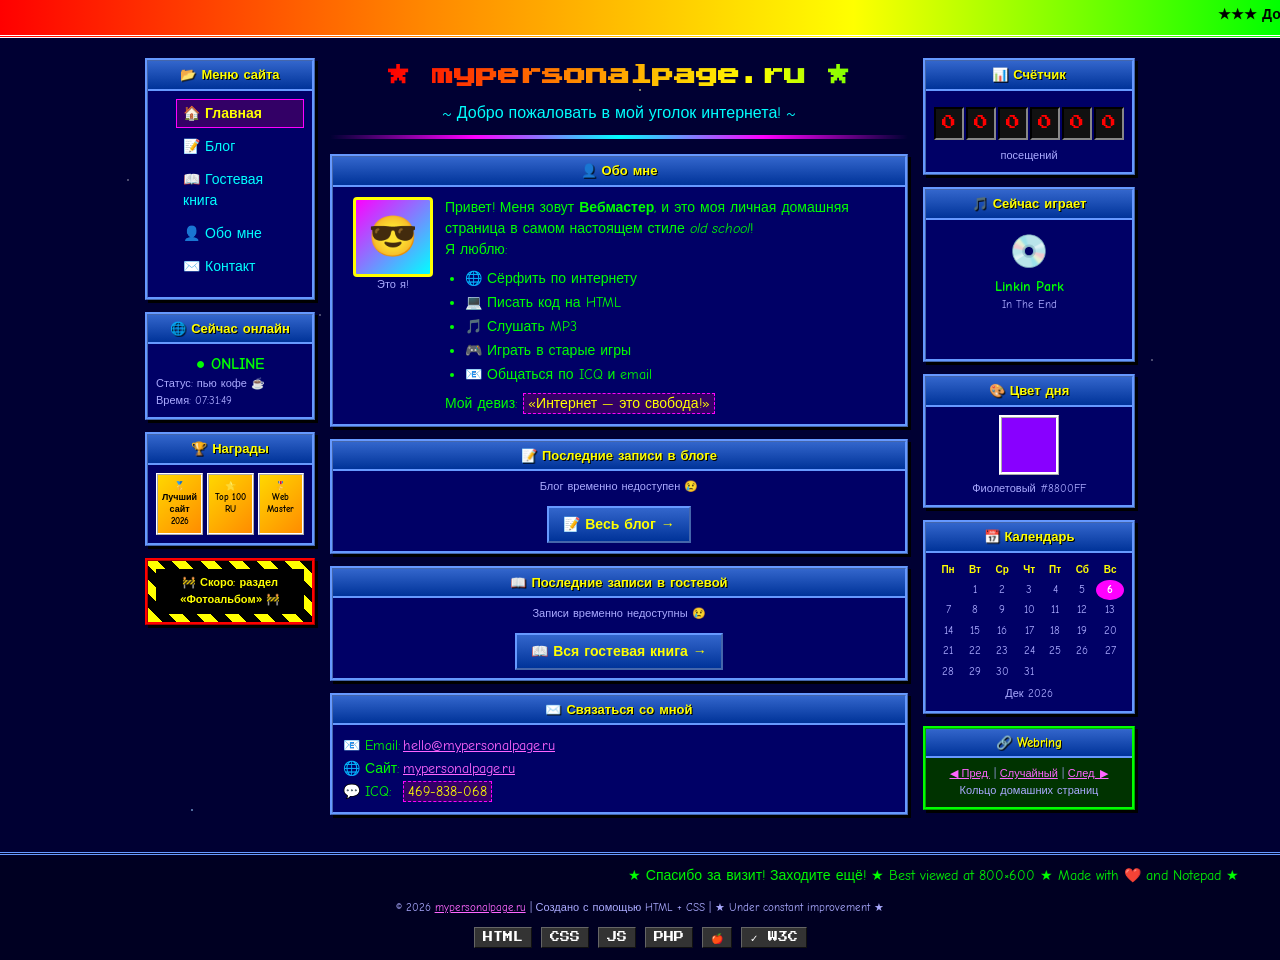
==== index.html @ c4924f81 "Initial commit: mypersonalpage.ru old-school site. Co-authored-by: Cursor <cursoragent@cursor.com>" ====
<!DOCTYPE html>
<html lang="ru">
<head>
  <meta charset="UTF-8">
  <meta name="viewport" content="width=device-width, initial-scale=1.0">
  <title>★ Добро пожаловать на мою домашнюю страницу! ★</title>
  <meta name="description" content="Личная домашняя страница на mypersonalpage.ru — добро пожаловать!">
  <link rel="stylesheet" href="style.css?v=4">
</head>
<body>

  <!-- Звёздный фон -->
  <div class="stars" aria-hidden="true"></div>

  <!-- Верхняя плашка -->
  <div class="top-banner">
  <marquee behavior="scroll" direction="left" scrollamount="4">
    ★★★ Добро пожаловать на mypersonalpage.ru! ★★★ Обновлено: 09.07.2026 ★★★
  </marquee>
  </div>

  <table class="layout" cellpadding="0" cellspacing="0" border="0" align="center">
    <tr>
      <!-- Левая колонка -->
      <td class="sidebar-left" valign="top">
        <div class="box">
          <div class="box-title">📂 Меню сайта</div>
          <ul class="nav-links">
            <li><a href="index.html" class="nav-active">🏠 Главная</a></li>
            <li><a href="blog.html">📝 Блог</a></li>
            <li><a href="guestbook.html">📖 Гостевая книга</a></li>
            <li><a href="index.html#about">👤 Обо мне</a></li>
            <li><a href="index.html#contact">✉️ Контакт</a></li>
          </ul>
        </div>

        <div class="box">
          <div class="box-title">🌐 Сейчас онлайн</div>
          <p class="blink">● ONLINE</p>
          <p class="small">Статус: <span id="status-text">в сети</span></p>
          <p class="small">Время: <span id="clock">--:--:--</span></p>
        </div>

        <div class="box">
          <div class="box-title">🏆 Награды</div>
          <div class="awards">
            <div class="award">🥇<br>Лучший<br>сайт<br>2026</div>
            <div class="award">⭐<br>Top 100<br>RU</div>
            <div class="award">🎖️<br>Web<br>Master</div>
          </div>
        </div>

        <div class="box under-construction">
          <div class="construction-bar">
            <span>🚧</span> Скоро: раздел «Фотоальбом» <span>🚧</span>
          </div>
        </div>
      </td>

      <!-- Центральная колонка -->
      <td class="main-content" valign="top">
        <div class="header">
          <h1>
            <span class="rainbow">★ mypersonalpage.ru ★</span>
          </h1>
          <p class="subtitle blink-slow">~ Добро пожаловать в мой уголок интернета! ~</p>
          <hr class="fancy-hr">
        </div>

        <div class="box" id="about">
          <div class="box-title">👤 Обо мне</div>
          <table class="about-table" cellpadding="8">
            <tr>
              <td class="avatar-cell" valign="top">
                <div class="avatar">😎</div>
                <p class="small center">Это я!</p>
              </td>
              <td valign="top">
                <p>Привет! Меня зовут <strong>Вебмастер</strong>, и это моя личная домашняя страница в самом настоящем стиле <em>old school</em>!</p>
                <p>Я люблю:</p>
                <ul>
                  <li>🌐 Сёрфить по интернету</li>
                  <li>💻 Писать код на HTML</li>
                  <li>🎵 Слушать MP3</li>
                  <li>🎮 Играть в старые игры</li>
                  <li>📧 Общаться по ICQ и email</li>
                </ul>
                <p>Мой девиз: <span class="highlight">«Интернет — это свобода!»</span></p>
              </td>
            </tr>
          </table>
        </div>

        <div class="box" id="blog-preview">
          <div class="box-title">📝 Последние записи в блоге</div>
          <div id="blog-preview-entries">
            <p class="small center">Загрузка записей...</p>
          </div>
          <p class="center">
            <a href="blog.html" class="page-link">📝 Весь блог →</a>
          </p>
        </div>

        <div class="box" id="guestbook-preview">
          <div class="box-title">📖 Последние записи в гостевой</div>
          <div id="guestbook-preview-entries">
            <p class="small center">Загрузка записей...</p>
          </div>
          <p class="center">
            <a href="guestbook.html" class="page-link">📖 Вся гостевая книга →</a>
          </p>
        </div>

        <div class="box" id="contact">
          <div class="box-title">✉️ Связаться со мной</div>
          <table cellpadding="6">
            <tr>
              <td>📧 Email:</td>
              <td><a href="mailto:hello@mypersonalpage.ru">hello@mypersonalpage.ru</a></td>
            </tr>
            <tr>
              <td>🌐 Сайт:</td>
              <td><a href="https://mypersonalpage.ru">mypersonalpage.ru</a></td>
            </tr>
            <tr>
              <td>💬 ICQ:</td>
              <td><span class="highlight">469-838-068</span></td>
            </tr>
          </table>
        </div>
      </td>

      <!-- Правая колонка -->
      <td class="sidebar-right" valign="top">
        <div class="box">
          <div class="box-title">📊 Счётчик</div>
          <div class="hit-counter" id="hit-counter">
            <span>0</span><span>0</span><span>0</span><span>0</span><span>4</span><span>2</span>
          </div>
          <p class="small center">посещений</p>
        </div>

        <div class="box">
          <div class="box-title">🎵 Сейчас играет</div>
          <div class="now-playing">
            <div class="cd-spin">💿</div>
            <p><strong>Linkin Park</strong></p>
            <p class="small">In The End</p>
            <div class="equalizer" aria-hidden="true">
              <span></span><span></span><span></span><span></span><span></span>
            </div>
          </div>
        </div>

        <div class="box">
          <div class="box-title">🎨 Цвет дня</div>
          <div class="color-of-day" id="color-of-day">
            <div class="color-swatch"></div>
            <p class="small center" id="color-name">#FF00FF</p>
          </div>
        </div>

        <div class="box">
          <div class="box-title">📅 Календарь</div>
          <div class="mini-calendar" id="calendar">
            <!-- заполняется JS -->
          </div>
        </div>

        <div class="box webring">
          <div class="box-title">🔗 Webring</div>
          <p class="small center">
            <a href="#">◀ Пред.</a> |
            <a href="#">Случайный</a> |
            <a href="#">След. ▶</a>
          </p>
          <p class="small center">Кольцо домашних страниц</p>
        </div>
      </td>
    </tr>
  </table>

  <!-- Нижняя плашка -->
  <div class="footer">
    <marquee behavior="alternate" scrollamount="2">
      ★ Спасибо за визит! Заходите ещё! ★ Best viewed at 800×600 ★ Made with ❤️ and Notepad ★
    </marquee>
    <p class="footer-text">
      © 2026 <a href="https://mypersonalpage.ru">mypersonalpage.ru</a> |
      Создано с помощью HTML + CSS |
      <span class="blink-slow">★ Under constant improvement ★</span>
    </p>
    <p class="footer-badges">
      <span title="HTML 4.01">HTML</span>
      <span title="CSS 2.1">CSS</span>
      <span title="JavaScript 1.5">JS</span>
      <span title="PHP + MySQL">PHP</span>
      <span title="Made on Mac">🍎</span>
      <span title="Valid HTML">✓ W3C</span>
    </p>
  </div>

  <script src="common.js?v=4"></script>
  <script src="script.js?v=4"></script>
</body>
</html>
---- style.css ----
/* ============================================
   mypersonalpage.ru — Old School Stylesheet
   Best viewed in Netscape Navigator 4.0 😎
   ============================================ */

@import url('https://fonts.googleapis.com/css2?family=Comic+Neue:wght@400;700&family=Press+Start+2P&display=swap');

* {
  margin: 0;
  padding: 0;
  box-sizing: border-box;
}

body {
  background: #000033;
  color: #00FF00;
  font-family: 'Comic Neue', 'Comic Sans MS', cursive, sans-serif;
  font-size: 14px;
  line-height: 1.5;
  min-height: 100vh;
  overflow-x: hidden;
}

/* Звёздный фон */
.stars {
  position: fixed;
  top: 0;
  left: 0;
  width: 100%;
  height: 100%;
  background:
    radial-gradient(1px 1px at 10% 20%, #fff, transparent),
    radial-gradient(1px 1px at 30% 60%, #fff, transparent),
    radial-gradient(1.5px 1.5px at 50% 10%, #ffff99, transparent),
    radial-gradient(1px 1px at 70% 80%, #fff, transparent),
    radial-gradient(1px 1px at 90% 40%, #fff, transparent),
    radial-gradient(1.5px 1.5px at 15% 90%, #99ccff, transparent),
    radial-gradient(1px 1px at 85% 15%, #fff, transparent),
    radial-gradient(1px 1px at 45% 45%, #fff, transparent),
    radial-gradient(1px 1px at 60% 70%, #fff, transparent),
    radial-gradient(1px 1px at 25% 35%, #fff, transparent);
  background-size: 100% 100%;
  z-index: -1;
  animation: twinkle 4s ease-in-out infinite alternate;
}

@keyframes twinkle {
  0% { opacity: 0.7; }
  100% { opacity: 1; }
}

/* Верхняя плашка */
.top-banner {
  background: linear-gradient(90deg, #ff0000, #ff8800, #ffff00, #00ff00, #0088ff, #8800ff, #ff0088);
  background-size: 200% 100%;
  animation: rainbow-bg 3s linear infinite;
  color: #000;
  font-weight: bold;
  padding: 4px 0;
  border-bottom: 3px double #fff;
}

@keyframes rainbow-bg {
  0% { background-position: 0% 50%; }
  100% { background-position: 200% 50%; }
}

/* Табличная вёрстка — как положено! */
.layout {
  width: 95%;
  max-width: 1000px;
  margin: 15px auto;
}

.sidebar-left,
.sidebar-right {
  width: 180px;
  padding: 5px;
  vertical-align: top;
}

.main-content {
  padding: 5px 10px;
  vertical-align: top;
}

/* Боксы */
.box {
  background: #000066;
  border: 3px ridge #6699ff;
  margin-bottom: 12px;
  padding: 8px;
  box-shadow: 3px 3px 0 #000;
}

.box-title {
  background: linear-gradient(180deg, #3366cc, #003399);
  color: #ffff00;
  font-weight: bold;
  text-align: center;
  padding: 4px;
  margin: -8px -8px 8px -8px;
  border-bottom: 2px solid #6699ff;
  font-size: 13px;
  text-shadow: 1px 1px 0 #000;
}

/* Заголовок */
.header {
  text-align: center;
  margin-bottom: 15px;
}

.header h1 {
  font-family: 'Press Start 2P', monospace;
  font-size: clamp(14px, 3vw, 22px);
  line-height: 1.6;
  margin-bottom: 8px;
}

.rainbow {
  background: linear-gradient(90deg, #ff0000, #ff8800, #ffff00, #00ff00, #0088ff, #8800ff);
  background-size: 200% auto;
  -webkit-background-clip: text;
  -webkit-text-fill-color: transparent;
  background-clip: text;
  animation: rainbow-text 2s linear infinite;
}

@keyframes rainbow-text {
  0% { background-position: 0% center; }
  100% { background-position: 200% center; }
}

.subtitle {
  color: #00ffff;
  font-size: 16px;
}

.fancy-hr {
  border: none;
  height: 4px;
  background: linear-gradient(90deg, transparent, #ff00ff, #00ffff, #ff00ff, transparent);
  margin: 10px 0;
}

/* Мигание — классика! */
.blink {
  animation: blink 1s step-start infinite;
  color: #00ff00;
  font-weight: bold;
  text-align: center;
  font-size: 16px;
}

.blink-slow {
  animation: blink 2s step-start infinite;
}

@keyframes blink {
  50% { opacity: 0; }
}

/* Навигация */
.nav-links {
  list-style: none;
}

.nav-links li {
  margin: 4px 0;
}

.nav-links a {
  color: #00ffff;
  text-decoration: none;
  display: block;
  padding: 3px 6px;
  border: 1px solid transparent;
}

.nav-links a:hover {
  color: #ffff00;
  background: #003366;
  border: 1px dotted #ffff00;
}

.nav-links a.nav-active {
  color: #ffff00;
  background: #330066;
  border: 1px solid #ff00ff;
  font-weight: bold;
}

.page-link {
  display: inline-block;
  margin-top: 10px;
  padding: 6px 14px;
  background: linear-gradient(180deg, #3366cc, #003399);
  color: #ffff00 !important;
  border: 2px outset #6699ff;
  text-decoration: none !important;
  font-weight: bold;
}

.page-link:hover {
  background: linear-gradient(180deg, #4477dd, #0044aa);
  color: #fff !important;
}

/* Блог */
.blog-entry {
  background: #000044;
  border: 1px inset #6699ff;
  padding: 10px;
  margin: 10px 0;
}

.blog-entry + .blog-entry {
  margin-top: 12px;
}

.blog-title {
  margin: 0 0 6px;
  font-size: 16px;
}

.blog-title a {
  color: #00ffff;
  text-decoration: none;
}

.blog-title a:hover {
  color: #ffff00;
  text-decoration: underline;
}

.blog-meta {
  color: #aaaaff;
  font-size: 11px;
  margin: 0 0 8px;
}

.blog-excerpt {
  margin: 0 0 8px;
  line-height: 1.5;
}

.blog-post-full .blog-title {
  font-size: 20px;
  color: #ffff00;
  margin-bottom: 8px;
}

.blog-content {
  margin-top: 12px;
  line-height: 1.6;
  white-space: normal;
  word-break: break-word;
}

/* Ссылки */
a {
  color: #ff66ff;
  text-decoration: underline;
}

a:hover {
  color: #ffff00;
  background: #330033;
}

a:visited {
  color: #cc66ff;
}

/* Аватар */
.avatar {
  width: 80px;
  height: 80px;
  background: linear-gradient(135deg, #ff00ff, #00ffff);
  border: 3px solid #ffff00;
  border-radius: 4px;
  display: flex;
  align-items: center;
  justify-content: center;
  font-size: 40px;
  margin: 0 auto;
  animation: avatar-bounce 2s ease-in-out infinite;
}

@keyframes avatar-bounce {
  0%, 100% { transform: translateY(0); }
  50% { transform: translateY(-5px); }
}

.about-table {
  width: 100%;
}

.avatar-cell {
  width: 100px;
}

ul {
  margin: 8px 0 8px 20px;
}

li {
  margin: 3px 0;
}

.highlight {
  color: #ffff00;
  background: #330066;
  padding: 1px 4px;
  border: 1px dashed #ff00ff;
}

.small {
  font-size: 11px;
  color: #aaaaff;
}

.center {
  text-align: center;
}

/* Таблица ссылок */
.links-table tr:nth-child(odd) {
  background: #000044;
}

.links-table tr:nth-child(even) {
  background: #000055;
}

.links-table td {
  padding: 4px 8px;
}

/* Гостевая книга */
.guestbook-entry {
  background: #000044;
  border: 1px inset #6699ff;
  padding: 8px;
  margin: 8px 0;
}

.guestbook-entry strong {
  color: #00ffff;
}

.guestbook-form input,
.guestbook-form textarea {
  width: 100%;
  background: #000033;
  color: #00ff00;
  border: 2px inset #6699ff;
  font-family: 'Comic Neue', 'Comic Sans MS', cursive;
  font-size: 13px;
  padding: 4px;
  margin-bottom: 6px;
}

.guestbook-form button {
  background: linear-gradient(180deg, #cccccc, #888888);
  border: 2px outset #cccccc;
  padding: 4px 16px;
  font-family: 'Comic Neue', 'Comic Sans MS', cursive;
  font-size: 13px;
  cursor: pointer;
  margin-top: 4px;
}

.guestbook-form button:active {
  border-style: inset;
}

.guestbook-form button:disabled {
  opacity: 0.6;
  cursor: not-allowed;
}

.guestbook-status {
  margin-top: 8px;
  min-height: 1.2em;
  font-size: 12px;
}

.guestbook-status.error {
  color: #ff6666;
}

.guestbook-status.success {
  color: #66ff66;
}

.guestbook-entry .message {
  margin-top: 4px;
  white-space: pre-wrap;
  word-break: break-word;
}

.guestbook-entry + .small.error,
#guestbook-entries .error {
  color: #ff6666;
}

/* Награды */
.awards {
  display: flex;
  justify-content: space-around;
  gap: 4px;
}

.award {
  background: linear-gradient(135deg, #ffd700, #ff8c00);
  color: #000;
  border: 2px ridge #fff;
  padding: 6px 4px;
  text-align: center;
  font-size: 9px;
  font-weight: bold;
  flex: 1;
  line-height: 1.3;
}

/* Under construction */
.under-construction {
  background: repeating-linear-gradient(
    45deg,
    #ffff00,
    #ffff00 10px,
    #000 10px,
    #000 20px
  );
  border-color: #ff0000;
}

.construction-bar {
  background: #000;
  color: #ffff00;
  text-align: center;
  padding: 6px;
  font-weight: bold;
  font-size: 11px;
  animation: blink 1.5s step-start infinite;
}

/* Счётчик посещений */
.hit-counter {
  display: flex;
  justify-content: center;
  gap: 2px;
  padding: 8px 0;
}

.hit-counter span {
  display: inline-block;
  background: #111;
  color: #ff0000;
  font-family: 'Press Start 2P', monospace;
  font-size: 14px;
  padding: 4px 6px;
  border: 2px inset #333;
  min-width: 24px;
  text-align: center;
}

/* Сейчас играет */
.now-playing {
  text-align: center;
}

.cd-spin {
  font-size: 32px;
  animation: spin 3s linear infinite;
  display: inline-block;
}

@keyframes spin {
  100% { transform: rotate(360deg); }
}

.equalizer {
  display: flex;
  justify-content: center;
  align-items: flex-end;
  gap: 3px;
  height: 30px;
  margin-top: 8px;
}

.equalizer span {
  display: block;
  width: 6px;
  background: #00ff00;
  animation: eq 0.8s ease-in-out infinite alternate;
}

.equalizer span:nth-child(1) { animation-delay: 0s; }
.equalizer span:nth-child(2) { animation-delay: 0.15s; }
.equalizer span:nth-child(3) { animation-delay: 0.3s; }
.equalizer span:nth-child(4) { animation-delay: 0.45s; }
.equalizer span:nth-child(5) { animation-delay: 0.6s; }

@keyframes eq {
  0% { height: 5px; }
  100% { height: 25px; }
}

/* Цвет дня */
.color-swatch {
  width: 60px;
  height: 60px;
  margin: 0 auto 6px;
  border: 3px ridge #fff;
  background: #ff00ff;
  animation: color-pulse 2s ease-in-out infinite;
}

@keyframes color-pulse {
  0%, 100% { transform: scale(1); }
  50% { transform: scale(1.05); }
}

/* Мини-календарь */
.mini-calendar {
  text-align: center;
  font-size: 11px;
}

.mini-calendar table {
  width: 100%;
  border-collapse: collapse;
}

.mini-calendar th {
  color: #ffff00;
  padding: 2px;
  font-size: 10px;
}

.mini-calendar td {
  padding: 2px;
  color: #aaaaff;
}

.mini-calendar td.today {
  background: #ff00ff;
  color: #fff;
  font-weight: bold;
  border-radius: 50%;
}

/* Webring */
.webring {
  background: #003300;
  border-color: #00ff00;
}

/* Футер */
.footer {
  background: #000022;
  border-top: 3px double #6699ff;
  padding: 10px;
  text-align: center;
  margin-top: 20px;
}

.footer-text {
  color: #aaaaff;
  font-size: 11px;
  margin-top: 8px;
}

.footer-badges {
  margin-top: 8px;
}

.footer-badges span {
  display: inline-block;
  background: #333;
  color: #fff;
  border: 1px outset #666;
  padding: 2px 8px;
  margin: 2px;
  font-size: 10px;
  font-family: 'Press Start 2P', monospace;
}

/* Адаптив — на всякий случай */
@media (max-width: 768px) {
  .layout,
  .layout tbody,
  .layout tr,
  .layout td {
    display: block;
    width: 100% !important;
  }

  .sidebar-left,
  .sidebar-right {
    width: 100%;
  }

  .awards {
    flex-wrap: wrap;
  }

  .award {
    min-width: 60px;
  }
}
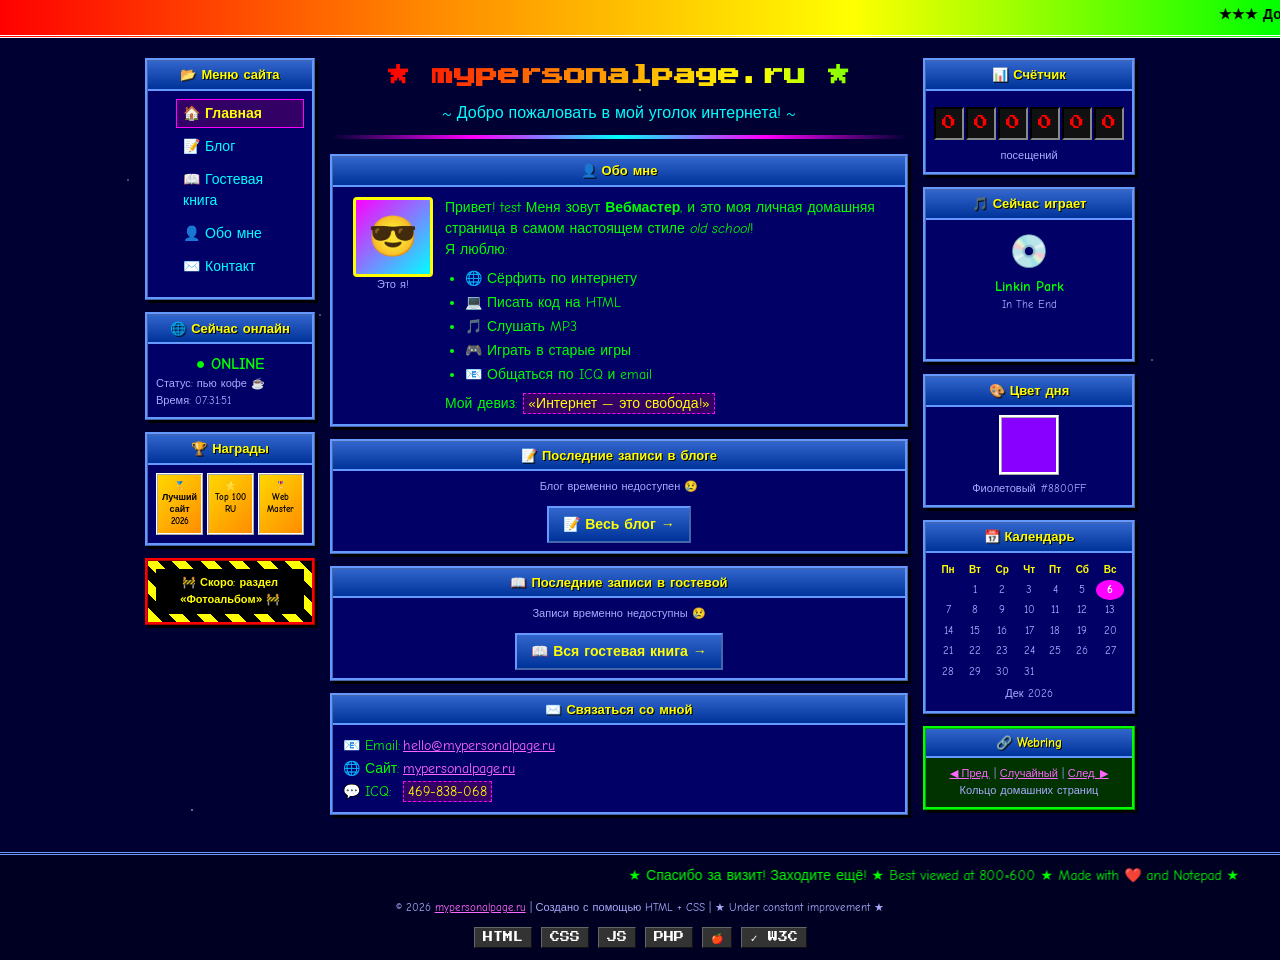
==== commit dd44aa58: "Test deploy: add marker word in About section. Co-authored-by: Cursor <cursoragent@cursor.com>" ====
--- a/index.html
+++ b/index.html
@@ -76,7 +76,7 @@
                 <p class="small center">Это я!</p>
               </td>
               <td valign="top">
-                <p>Привет! Меня зовут <strong>Вебмастер</strong>, и это моя личная домашняя страница в самом настоящем стиле <em>old school</em>!</p>
+                <p>Привет! test Меня зовут <strong>Вебмастер</strong>, и это моя личная домашняя страница в самом настоящем стиле <em>old school</em>!</p>
                 <p>Я люблю:</p>
                 <ul>
                   <li>🌐 Сёрфить по интернету</li>
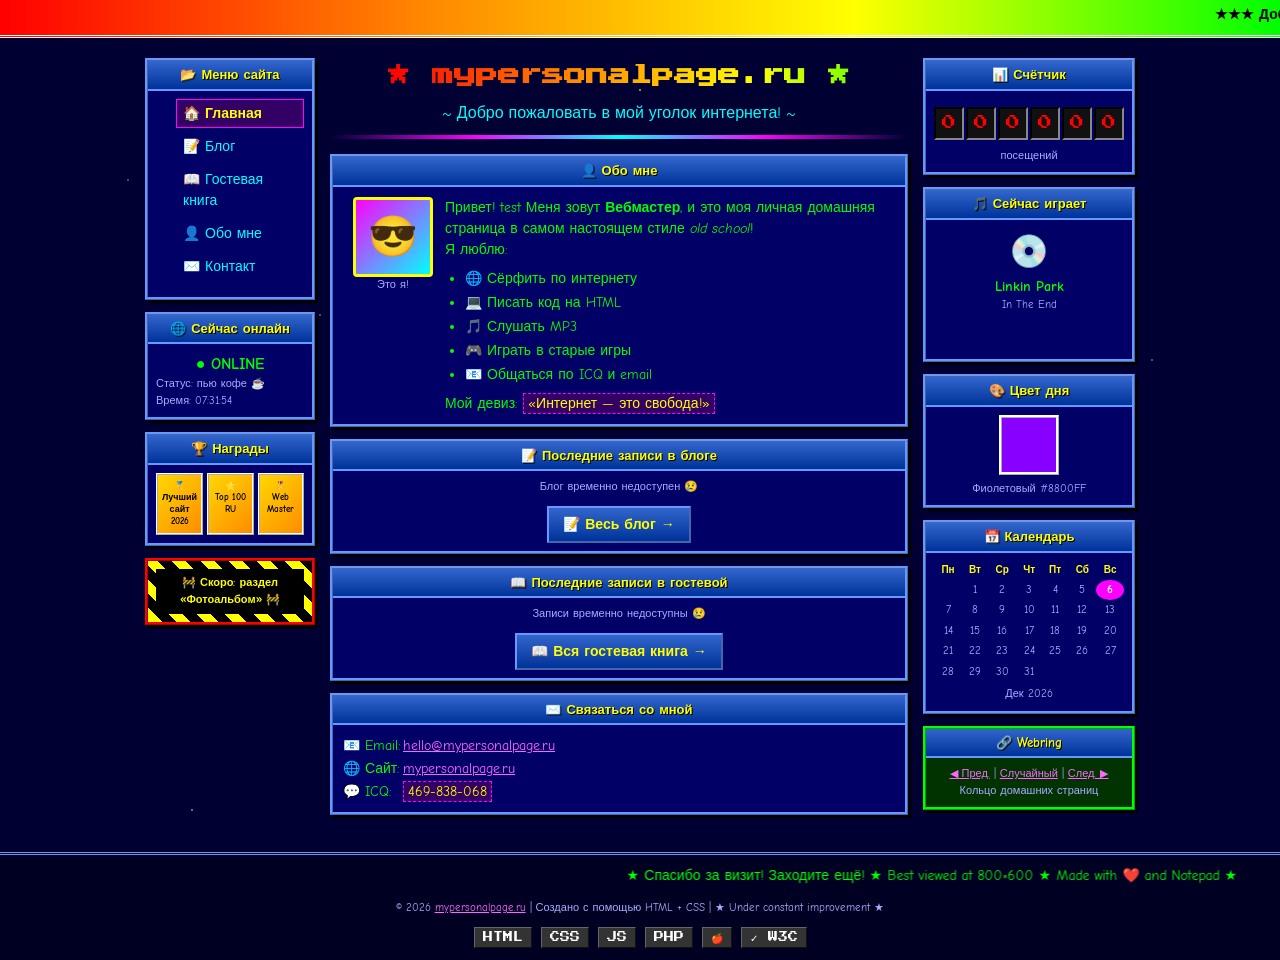
==== commit 193f52da: "Bust common.js cache so pilgrimage status shows. Server already had the new status, but common.js?v=" ====
--- a/index.html
+++ b/index.html
@@ -37,7 +37,7 @@
         <div class="box">
           <div class="box-title">🌐 Сейчас онлайн</div>
           <p class="blink">● ONLINE</p>
-          <p class="small">Статус: <span id="status-text">в сети</span></p>
+          <p class="small">Статус: <span id="status-text">отправился в паломничество 🙏</span></p>
           <p class="small">Время: <span id="clock">--:--:--</span></p>
         </div>
 
@@ -200,7 +200,7 @@
     </p>
   </div>
 
-  <script src="common.js?v=4"></script>
+  <script src="common.js?v=5"></script>
   <script src="script.js?v=4"></script>
 </body>
 </html>
